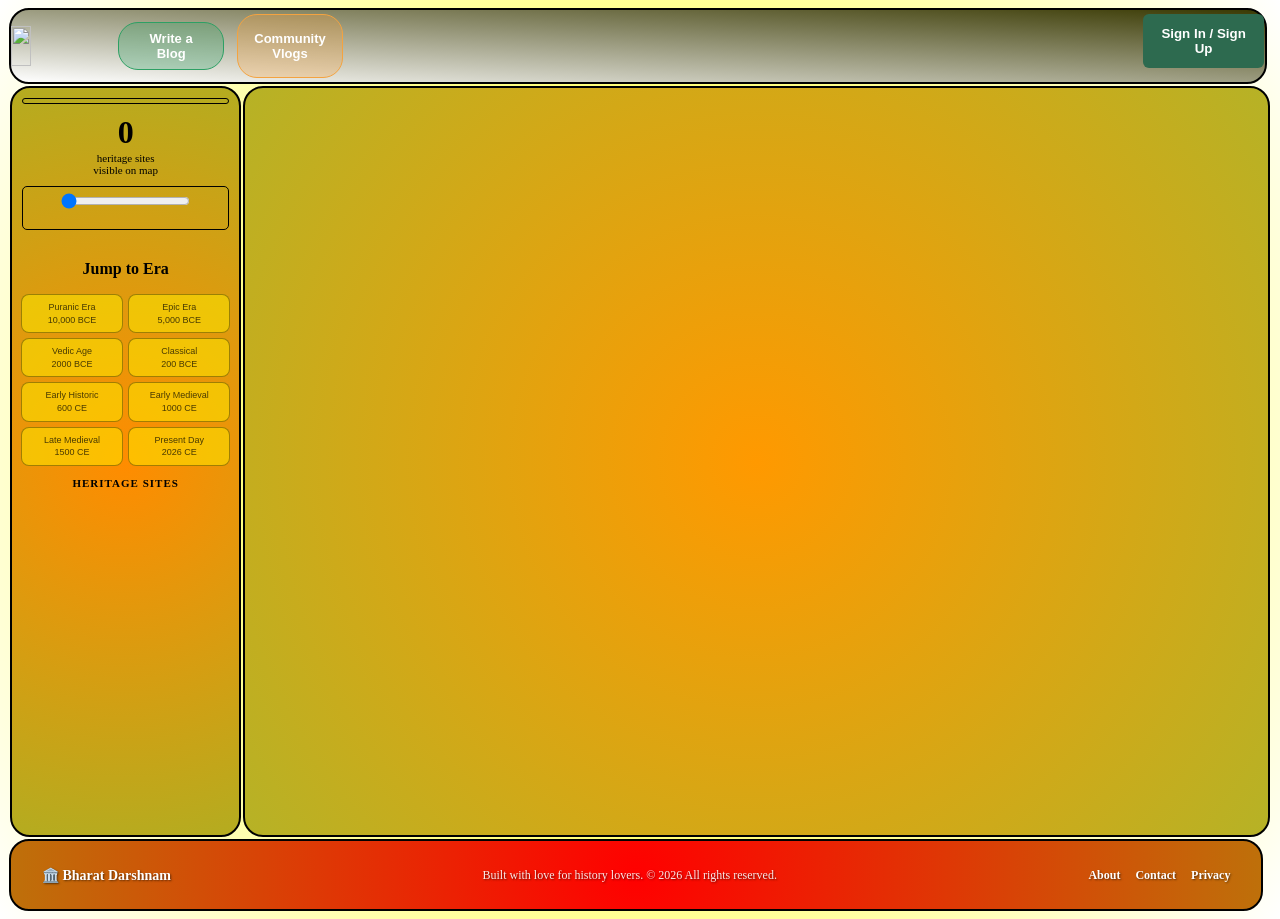
==== index.html @ dca3f417 "this is bug fix" ====
<!DOCTYPE html>
<html lang="en">

<head>
    <meta charset="UTF-8">
    <meta name="viewport" content="width=device-width, initial-scale=1.0">
    <title>Bharat Darshnam</title>
    <link rel="stylesheet" href="dear.css">
    <link rel="stylesheet" href="https://unpkg.com/leaflet@1.9.4/dist/leaflet.css" />
</head>
<script type="module" src="dear.js"></script>
<body>
    <div id="header" style="display:flex; align-items:center; gap:12px;">
        <img src="/Indiadarshnam/images/image.png" height="40" width="80">
        
        <button id="writeVlogBtn"> Write a Blog</button>
    <div class="footer-btn" style="display:flex">
        <button id="vlogBtn"> Community Vlogs</button>
        <button id="loginBtn"
            style="width: 100%; padding: 12px;margin-left: 800px; background: #2D6A4F; color: white; border: none; border-radius: 6px; 
            font-weight: bold; cursor: pointer; margin-bottom: 10px;">
            Sign In / Sign Up</button>
          
    </div>
    </div>

    <div id="middlearea">
        <div id="sidebar">

            <!-- Era Slider -->
            <div id="eraselect">
                <div style="display:flex; gap:6px; align-items: center;">
                    <div id="era-number"></div>
                    <div id="era-bce-ce"></div>
                </div>
            </div>

            <!-- Site Count -->
            <div class="number-of-sites">
                <div class="sites-count" id="siteCount">0</div>
                <div class="sites-text">heritage sites<br>visible on map</div>
            </div>

            <!-- Era Jump Buttons -->
    <div id="eraselect">
        <div style="display:flex; gap:6px; align-items: center; justify-content: center;">
            <div id="era-number"></div>
            <div id="era-bce-ce"></div>
        </div>
        <input type="range" id="erarange" min="-10000" max="2026" value="-10000" oninput="updateEra(this.value)">
        <p id="eraprint" style="visibility: visible; color: black; font-weight: bold;"></p>
    </div>
    
    <div class="era-jumps">
        <p style="color:black; font-weight: bold;">Jump to Era</p>
        <div class="era-jump-grid">
            <button class="jump-btn" data-year="-10000">Puranic Era<br>10,000 BCE</button>
            <button class="jump-btn" data-year="-5000">Epic Era<br>5,000 BCE</button>
            <button class="jump-btn" data-year="-2000">Vedic Age<br>2000 BCE</button>
            <button class="jump-btn" data-year="-200">Classical<br>200 BCE</button>
            <button class="jump-btn" data-year="600">Early Historic<br>600 CE</button>
            <button class="jump-btn" data-year="1000">Early Medieval<br>1000 CE</button>
            <button class="jump-btn" data-year="1500">Late Medieval<br>1500 CE</button>
            <button class="jump-btn" data-year="2026">Present Day<br>2026 CE</button>
        </div>
    </div>

            <!-- Site List -->
            <div class="site-list-section">
                <span class="site-list-label" style="color:black">Heritage Sites</span>
                <div id="siteList"></div>
            </div>

        </div>

        <div id="indiaarea" style="color:black;">
            <div id="map"></div>
        </div>
    </div>

<div id="footer"
    style="display: flex; justify-content: space-between; align-items: center; padding: 0 30px; box-sizing: border-box;">

    <div style="font-size: 14px; font-weight: bold; color: white; text-shadow: 1px 1px 2px rgba(0,0,0,0.5);">
        🏛️ Bharat Darshnam
    </div>

    <div style="font-size: 12px; color: rgba(255,255,255,0.9); text-shadow: 1px 1px 2px rgba(0,0,0,0.5);">
        Built with love for history lovers. © 2026 All rights reserved.
    </div>

    <div style="font-size: 12px; display: flex; gap: 15px;">
        <a href="#"
            style="color: white; text-decoration: none; font-weight: 600; text-shadow: 1px 1px 2px rgba(0,0,0,0.5);">About</a>
        <a href="#"
            style="color: white; text-decoration: none; font-weight: 600; text-shadow: 1px 1px 2px rgba(0,0,0,0.5);">Contact</a>
        <a href="#"
            style="color: white; text-decoration: none; font-weight: 600; text-shadow: 1px 1px 2px rgba(0,0,0,0.5);">Privacy</a>
    </div>

</div>

    <!-- Modal -->
    <div id="vlogModal">
        <div class="modal-box">
            <div class="modal-header">
                <span class="modal-title"></span>
                <button id="modalClose">✕</button>
            </div>
            <div id="modalBody"></div>
        </div>
    </div>
<div id="loginModal" class="modal-box"
    style="display: none;margin-left:35%; position: fixed; inset: 0; background: rgba(0, 0, 0, 0.65); z-index: 9999; align-items: center; justify-content: center;">
    <div
        style="background: #1a1a2e; padding: 20px; border-radius: 16px; border: 1px solid rgba(255, 255, 255, 0.2); width: 300px; position: relative;">
        <button id="closeLoginModal"
            style="position: absolute; top: 15px; right: 15px; background: transparent; border: none; color: rgb(255, 0, 0); cursor: pointer;">✕</button>
        <h2 style="color: #f4a340; margin-bottom: 15px;">Sign In / Sign Up</h2>
        <input type="email" id="emailInput" class="wv-input" placeholder="Email Address" style="margin-bottom: 10px;">
        <input type="password" id="passwordInput" class="wv-input" placeholder="Password (min 6 chars)"
            style="margin-bottom: 15px;">

        <div style="display: flex; gap: 10px;">
            <button id="signInBtn" class="wv-submit-btn" style="flex: 1; padding: 10px;">Sign In</button>
            <button id="signUpBtn" class="wv-submit-btn"
                style="flex: 1; padding: 10px; background: #2D6A4F; color: white;">Sign Up</button>
        </div>
    </div>
</div>
    <!-- Toast -->
    <div id="toast"></div>

    <!-- Write Vlog Modal -->
    <div id="writeVlogModal">
        <div class="modal-box">
            <div class="modal-header">
                <span class="modal-title"> Write a Vlog</span>
                <button id="writeVlogClose">✕</button>
            </div>
            <div id="writeVlogBody">
                <div class="wv-field">
                    <label class="wv-label">Your Name</label>
                    <input type="text" id="wv-author" class="wv-input" placeholder="e.g. Riya C." maxlength="40">
                </div>
                <div class="wv-field">
                    <label class="wv-label">Heritage Site</label>
                    <input type="text" id="wv-site" class="wv-input" placeholder="e.g. Shore Temple, Mahabalipuram"
                        maxlength="80">
                </div>
                <div class="wv-field">
                    <label class="wv-label">Your Experience</label>
                    <textarea id="wv-text" class="wv-input wv-textarea" placeholder="Share your visit experience..."
                        maxlength="500"></textarea>
                    <div class="wv-charcount"><span id="wv-count">0</span>/500</div>
                </div>
                <div class="wv-field">
                    <label class="wv-label">Tags <span style="opacity:0.5">(comma separated)</span></label>
                    <input type="text" id="wv-tags" class="wv-input" placeholder="e.g. Heritage, Tamil Nadu, Temple">
                </div>
                <div id="wv-error" class="wv-error"></div>
                <button id="wv-submit" class="wv-submit-btn"> Save Vlog</button>
                <div class="wv-firebase-note">
                     <strong>Firebase ready:</strong> Your vlog is saved locally now.
                    Connect Firebase to share with all visitors.
                </div>
            </div>
        </div>
    </div>

    <script src="https://unpkg.com/leaflet@1.9.4/dist/leaflet.js"></script>
  
</body>

</html>
---- dear.css ----
* {
    color: white;
}

#map {
    height: 100%;
    width: 100%;
}

div {
    margin: 1px;
}

body {
    background-image: radial-gradient(circle, yellow, rgb(255, 255, 255));
    position: static;
    color: black;
}

#header img {
    height: 40px;
    width: auto;
    margin-right: 15px;
}

#header {
    border: 2px solid black;
    height: 8vh;
    width: 98vw;
    background-image: linear-gradient(to top right, rgb(255, 255, 255), rgb(58, 58, 3));
    border-radius: 20px;
}

#middlearea {
    display: flex;
}

#sidebar {
    text-align: center;
    border: 2px solid black;
    height: 83vh;
    width: 18vw;
    background-image: radial-gradient(circle, rgb(255, 140, 0), rgb(180, 172, 32));
    border-radius: 20px;
    overflow-y: auto;
}

.number-of-sites {
    text-align: center;
}

#eraselect {
    border-radius: 5px;
    border: 1px solid black;
    margin: 10px;
    text-align: center;
}

.era-jumps {
    padding: 4px;
    margin: 2px 4px;
}

.era-jumps-label {
    font-size: 9px;
    letter-spacing: 2px;
    text-transform: uppercase;
    color: #f4c060;
    margin-bottom: 5px;
    display: block;
}

.era-jump-grid {
    display: grid;
    grid-template-columns: 1fr 1fr;
    gap: 5px;
}

.jump-btn {
    padding: 6px 4px;
    border: 1px solid rgba(0, 0, 0, 0.35);
    border-radius: 8px;
    background: rgba(255, 242, 0, 0.49);
    color: rgba(0, 0, 0, 0.7);
    font-size: 9px;
    cursor: pointer;
    text-align: center;
    transition: all .2s;
    line-height: 1.4;
}

.jump-btn:hover {
    background: rgba(244, 163, 64, .25);
    border-color: #f4a340;
    color: #f4c060;
    transform: translateY(-1px);
}

#indiaarea {
    border: 2px solid black;
    height: 83vh;
    width: 81vw;
    background-image: radial-gradient(circle, rgb(255, 153, 0), rgb(182, 178, 38));
    border-radius: 20px;
    text-align: center;
}

#footer {
    border: 2px solid black;
    height: 8vh;
    width: 98vw;
    background-image: radial-gradient(circle, rgb(255, 0, 0), rgb(190, 112, 10));
    text-align: center;
    border-radius: 20px;
}

/* ── ERA NUMBER DISPLAY ─────────────────────────── */
#era-number {
    font-size: 22px;
    font-weight: 700;
    color: black;
}

#era-bce-ce {
    font-size: 14px;
    color: black;
}

/* ── SITE COUNT ─────────────────────────────────── */
.sites-count {
    font-size: 32px;
    font-weight: 700;
    color: black;
}

.sites-text {
    font-size: 11px;
    color: black;
}

/* ── SITE LIST ──────────────────────────────────── */
.site-list-section {
    padding: 4px;
    overflow-y: auto;
    max-height: 28vh;
}

.site-list-label {
    font-size: 11px;
    font-weight: 700;
    letter-spacing: 1px;
    text-transform: uppercase;
    display: block;
    margin-bottom: 6px;
}

.site-card {
    padding: 7px 10px;
    margin-bottom: 5px;
    border-radius: 8px;
    background: rgba(255, 255, 255, 0.15);
    border: 1px solid rgba(0, 0, 0, 0.2);
    cursor: pointer;
    transition: background 0.2s;
    text-align: left;
}

.site-card:hover {
    background: rgba(244, 163, 64, 0.3);
}

.site-card.locked {
    opacity: 0.4;
    cursor: default;
}

.site-card-name {
    font-size: 11px;
    font-weight: 600;
    color: black;
}

.site-card-meta {
    font-size: 10px;
    color: rgba(0, 0, 0, 0.6);
}

/* ── VLOG BUTTON ────────────────────────────────── */
#vlogBtn {
    padding: 8px 16px;
    background: rgba(244, 163, 64, 0.3);
    border: 1px solid #f4a340;
    border-radius: 20px;
    color: white;
    cursor: pointer;
    font-size: 13px;
    font-weight: 600;
}

#vlogBtn:hover {
    background: rgba(244, 163, 64, 0.5);
}

/* ── MODAL ──────────────────────────────────────── */
#vlogModal {
    display: none;
    position: fixed;
    inset: 0;
    background: rgba(0, 0, 0, 0.6);
    z-index: 9999;
    align-items: center;
    justify-content: center;
}

#vlogModal.open {
    display: flex;
}

.modal-box {
    background: #1a1a2e;
    border: 1px solid rgba(255, 255, 255, 0.2);
    border-radius: 16px;
    width: 90%;
    max-width: 500px;
    max-height: 80vh;
    overflow-y: auto;
    padding: 20px;
}

.modal-header {
    display: flex;
    justify-content: space-between;
    align-items: center;
    margin-bottom: 14px;
}

.modal-title {
    font-size: 16px;
    font-weight: 700;
    color: #f4a340;
}

#modalClose {
    background: none;
    border: none;
    color: white;
    font-size: 18px;
    cursor: pointer;
    line-height: 1;
}

#modalClose:hover {
    color: #f4a340;
}

#modalBody {
    color: white;
}

/* ── VLOG CARDS ─────────────────────────────────── */
.vlog-card {
    background: rgba(255, 255, 255, 0.05);
    border: 1px solid rgba(255, 255, 255, 0.1);
    border-radius: 10px;
    padding: 12px;
    margin-bottom: 10px;
}

.vlog-meta {
    display: flex;
    align-items: center;
    gap: 8px;
    margin-bottom: 6px;
}

.vlog-avatar {
    width: 28px;
    height: 28px;
    border-radius: 50%;
    background: #f4a340;
    display: flex;
    align-items: center;
    justify-content: center;
    font-weight: 700;
    font-size: 13px;
    color: black;
    flex-shrink: 0;
}

.vlog-author {
    font-size: 12px;
    font-weight: 600;
    color: white;
}

.vlog-date {
    font-size: 10px;
    color: rgba(255, 255, 255, 0.4);
}

.vlog-text {
    font-size: 12px;
    color: rgba(255, 255, 255, 0.75);
    font-style: italic;
    margin-bottom: 8px;
    line-height: 1.6;
}

.vlog-tags {
    display: flex;
    flex-wrap: wrap;
    gap: 5px;
}

.vlog-tag {
    font-size: 10px;
    background: rgba(244, 163, 64, 0.15);
    border: 1px solid rgba(244, 163, 64, 0.3);
    color: #f4a340;
    border-radius: 10px;
    padding: 2px 8px;
}

/* ── TOAST ──────────────────────────────────────── */
#toast {
    position: fixed;
    bottom: 30px;
    left: 50%;
    transform: translateX(-50%);
    background: #f4a340;
    color: black;
    padding: 8px 20px;
    border-radius: 20px;
    font-size: 13px;
    font-weight: 600;
    opacity: 0;
    pointer-events: none;
    transition: opacity 0.3s;
    z-index: 9999;
}

#toast.show {
    opacity: 1;
}

/* ── MAP POPUP ──────────────────────────────────── */
.popup-inner {
    font-family: inherit;
    min-width: 200px;
}

.popup-era-tag {
    font-size: 10px;
    color: #f4a340;
    font-weight: 600;
    margin-bottom: 4px;
    text-transform: uppercase;
    letter-spacing: 1px;
}

.popup-title {
    font-size: 14px;
    font-weight: 700;
    color: black;
    margin-bottom: 4px;
}

.popup-state {
    font-size: 11px;
    color: #555;
    margin-bottom: 6px;
}

.popup-desc {
    font-size: 11px;
    color: #444;
    line-height: 1.5;
    margin-bottom: 10px;
}

.popup-actions {
    display: flex;
    gap: 6px;
    flex-wrap: wrap;
}

.popup-btn {
    padding: 5px 10px;
    border-radius: 8px;
    border: 1px solid rgba(0, 0, 0, 0.2);
    background: rgba(244, 163, 64, 0.15);
    font-size: 10px;
    cursor: pointer;
    display: flex;
    align-items: center;
    gap: 4px;
    color: black;
    font-weight: 600;
    transition: background 0.2s;
}

.popup-btn:hover {
    background: rgba(244, 163, 64, 0.4);
}

.btn-icon {
    font-size: 12px;
}

/* ── CUSTOM MARKER ──────────────────────────────── */
.cm {
    width: 32px;
    height: 32px;
    border-radius: 50% 50% 50% 0;
    transform: rotate(-45deg);
    border: 2px solid;
    display: flex;
    align-items: center;
    justify-content: center;
}

.mi {
    transform: rotate(45deg);
    font-size: 14px;
}

/* ── WRITE VLOG MODAL ───────────────────────────── */
#writeVlogModal {
    display: none;
    position: fixed;
    inset: 0;
    background: rgba(0, 0, 0, 0.65);
    z-index: 9999;
    align-items: center;
    justify-content: center;
}

#writeVlogModal.open {
    display: flex;
}

/* ── WRITE VLOG BUTTON IN HEADER ────────────────── */
#writeVlogBtn {
    padding: 8px 16px;
    background: rgba(45, 160, 100, 0.3);
    border: 1px solid #2da064;
    border-radius: 20px;
    color: white;
    cursor: pointer;
    font-size: 13px;
    font-weight: 600;
    transition: background 0.2s;
}

#writeVlogBtn:hover {
    background: rgba(45, 160, 100, 0.5);
}

/* ── FORM FIELDS ────────────────────────────────── */
.wv-field {
    margin-bottom: 14px;
}

.wv-label {
    display: block;
    font-size: 11px;
    font-weight: 700;
    color: rgba(255, 255, 255, 0.6);
    text-transform: uppercase;
    letter-spacing: 1px;
    margin-bottom: 6px;
}

.wv-input {
    width: 100%;
    padding: 9px 12px;
    border-radius: 8px;
    border: 1px solid rgba(255, 255, 255, 0.15);
    background: rgba(255, 255, 255, 0.07);
    color: white;
    font-size: 13px;
    outline: none;
    box-sizing: border-box;
    transition: border-color 0.2s;
}

.wv-input:focus {
    border-color: #f4a340;
}

.wv-input::placeholder {
    color: rgba(255, 255, 255, 0.25);
}

.wv-textarea {
    height: 100px;
    resize: vertical;
    font-family: inherit;
}

.wv-charcount {
    text-align: right;
    font-size: 10px;
    color: rgba(255, 255, 255, 0.35);
    margin-top: 4px;
}

/* ── ERROR MESSAGE ──────────────────────────────── */
.wv-error {
    color: #ff6b6b;
    font-size: 12px;
    margin-bottom: 10px;
    min-height: 16px;
}

/* ── SUBMIT BUTTON ──────────────────────────────── */
.wv-submit-btn {
    width: 100%;
    padding: 11px;
    border-radius: 10px;
    border: none;
    background: linear-gradient(135deg, #f4a340, #e07b10);
    color: black;
    font-size: 14px;
    font-weight: 700;
    cursor: pointer;
    transition: opacity 0.2s, transform 0.1s;
    margin-bottom: 12px;
}

.wv-submit-btn:hover {
    opacity: 0.9;
    transform: translateY(-1px);
}

.wv-submit-btn:active {
    transform: translateY(0);
}

/* ── FIREBASE NOTE ──────────────────────────────── */
.wv-firebase-note {
    font-size: 11px;
    color: rgba(255, 255, 255, 0.4);
    background: rgba(255, 140, 0, 0.07);
    border: 1px solid rgba(255, 140, 0, 0.2);
    border-radius: 8px;
    padding: 8px 12px;
    line-height: 1.6;
}

.wv-firebase-note strong {
    color: #f4a340;
}
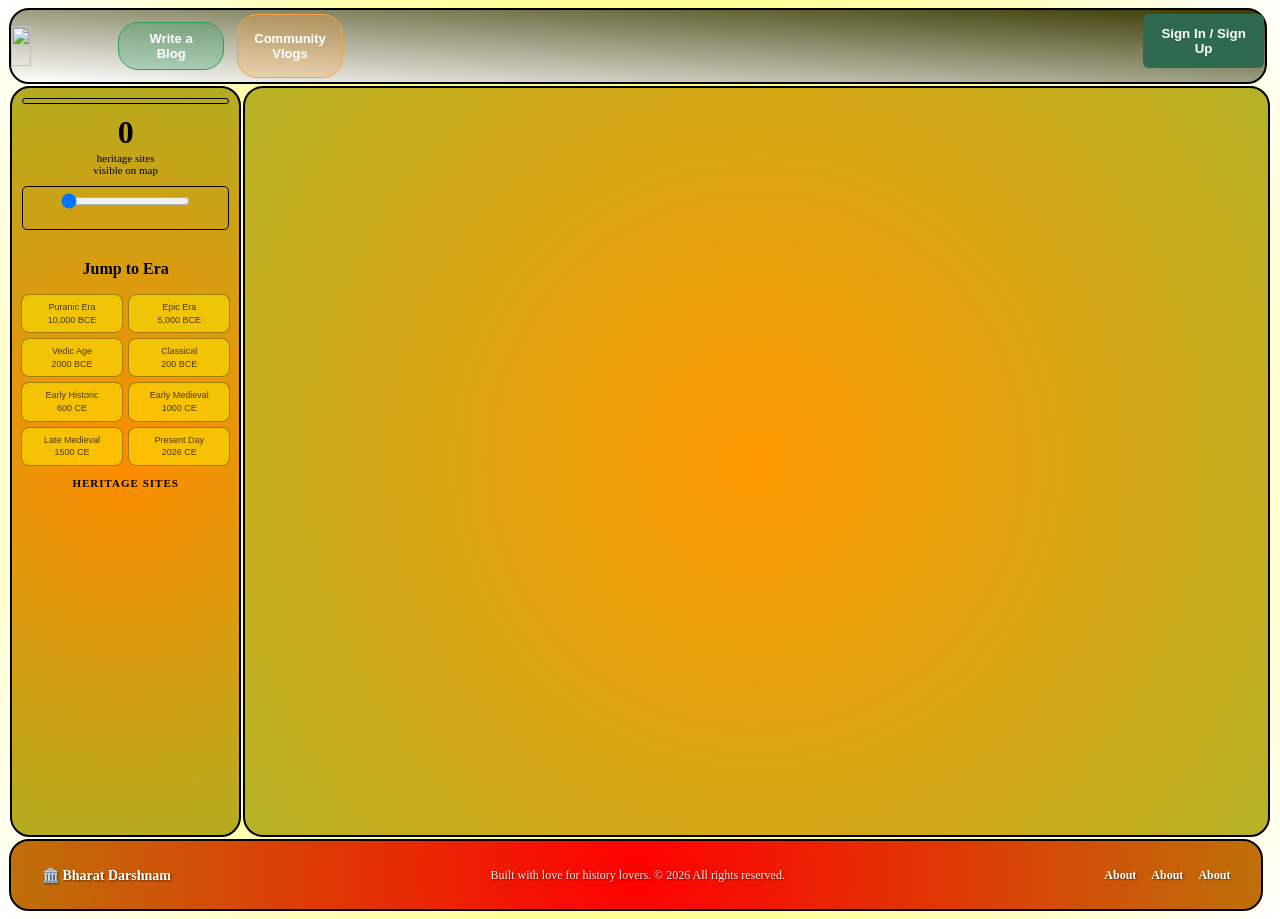
==== commit c6f75c57: "i doned something" ====
--- a/index.html
+++ b/index.html
@@ -9,19 +9,19 @@
     <link rel="stylesheet" href="https://unpkg.com/leaflet@1.9.4/dist/leaflet.css" />
 </head>
 <script type="module" src="dear.js"></script>
+
 <body>
     <div id="header" style="display:flex; align-items:center; gap:12px;">
         <img src="/Indiadarshnam/images/image.png" height="40" width="80">
-        
+
         <button id="writeVlogBtn"> Write a Blog</button>
-    <div class="footer-btn" style="display:flex">
-        <button id="vlogBtn"> Community Vlogs</button>
-        <button id="loginBtn"
-            style="width: 100%; padding: 12px;margin-left: 800px; background: #2D6A4F; color: white; border: none; border-radius: 6px; 
+        <div class="footer-btn" style="display:flex">
+            <button id="vlogBtn"> Community Vlogs</button>
+            <button id="loginBtn" style="width: 100%; padding: 12px;margin-left: 800px; background: #2D6A4F; color: white; border: none; border-radius: 6px; 
             font-weight: bold; cursor: pointer; margin-bottom: 10px;">
-            Sign In / Sign Up</button>
-          
-    </div>
+                Sign In / Sign Up</button>
+
+        </div>
     </div>
 
     <div id="middlearea">
@@ -42,28 +42,29 @@
             </div>
 
             <!-- Era Jump Buttons -->
-    <div id="eraselect">
-        <div style="display:flex; gap:6px; align-items: center; justify-content: center;">
-            <div id="era-number"></div>
-            <div id="era-bce-ce"></div>
-        </div>
-        <input type="range" id="erarange" min="-10000" max="2026" value="-10000" oninput="updateEra(this.value)">
-        <p id="eraprint" style="visibility: visible; color: black; font-weight: bold;"></p>
-    </div>
-    
-    <div class="era-jumps">
-        <p style="color:black; font-weight: bold;">Jump to Era</p>
-        <div class="era-jump-grid">
-            <button class="jump-btn" data-year="-10000">Puranic Era<br>10,000 BCE</button>
-            <button class="jump-btn" data-year="-5000">Epic Era<br>5,000 BCE</button>
-            <button class="jump-btn" data-year="-2000">Vedic Age<br>2000 BCE</button>
-            <button class="jump-btn" data-year="-200">Classical<br>200 BCE</button>
-            <button class="jump-btn" data-year="600">Early Historic<br>600 CE</button>
-            <button class="jump-btn" data-year="1000">Early Medieval<br>1000 CE</button>
-            <button class="jump-btn" data-year="1500">Late Medieval<br>1500 CE</button>
-            <button class="jump-btn" data-year="2026">Present Day<br>2026 CE</button>
-        </div>
-    </div>
+            <div id="eraselect">
+                <div style="display:flex; gap:6px; align-items: center; justify-content: center;">
+                    <div id="era-number"></div>
+                    <div id="era-bce-ce"></div>
+                </div>
+                <input type="range" id="erarange" min="-10000" max="2026" value="-10000"
+                    oninput="updateEra(this.value)">
+                <p id="eraprint" style="visibility: visible; color: black; font-weight: bold;"></p>
+            </div>
+
+            <div class="era-jumps">
+                <p style="color:black; font-weight: bold;">Jump to Era</p>
+                <div class="era-jump-grid">
+                    <button class="jump-btn" data-year="-10000">Puranic Era<br>10,000 BCE</button>
+                    <button class="jump-btn" data-year="-5000">Epic Era<br>5,000 BCE</button>
+                    <button class="jump-btn" data-year="-2000">Vedic Age<br>2000 BCE</button>
+                    <button class="jump-btn" data-year="-200">Classical<br>200 BCE</button>
+                    <button class="jump-btn" data-year="600">Early Historic<br>600 CE</button>
+                    <button class="jump-btn" data-year="1000">Early Medieval<br>1000 CE</button>
+                    <button class="jump-btn" data-year="1500">Late Medieval<br>1500 CE</button>
+                    <button class="jump-btn" data-year="2026">Present Day<br>2026 CE</button>
+                </div>
+            </div>
 
             <!-- Site List -->
             <div class="site-list-section">
@@ -78,27 +79,27 @@
         </div>
     </div>
 
-<div id="footer"
-    style="display: flex; justify-content: space-between; align-items: center; padding: 0 30px; box-sizing: border-box;">
+    <div id="footer"
+        style="display: flex; justify-content: space-between; align-items: center; padding: 0 30px; box-sizing: border-box;">
 
-    <div style="font-size: 14px; font-weight: bold; color: white; text-shadow: 1px 1px 2px rgba(0,0,0,0.5);">
-        🏛️ Bharat Darshnam
+        <div style="font-size: 14px; font-weight: bold; color: white; text-shadow: 1px 1px 2px rgba(0,0,0,0.5);">
+            🏛️ Bharat Darshnam
+        </div>
+
+        <div style="font-size: 12px; color: rgba(255,255,255,0.9); text-shadow: 1px 1px 2px rgba(0,0,0,0.5);">
+            Built with love for history lovers. © 2026 All rights reserved.
+        </div>
+
+        <div style="font-size: 12px; display: flex; gap: 15px;">
+          <p   style="color: white; text-decoration: none; font-weight: 600; text-shadow: 1px 1px 2px rgba(0,0,0,0.5);">
+              About</p>
+            <p style="color: white; text-decoration: none; font-weight: 600; text-shadow: 1px 1px 2px rgba(0,0,0,0.5);">
+                About</p>
+            <p style="color: white; text-decoration: none; font-weight: 600; text-shadow: 1px 1px 2px rgba(0,0,0,0.5);">
+                About</p>
+        </div>
+
     </div>
-
-    <div style="font-size: 12px; color: rgba(255,255,255,0.9); text-shadow: 1px 1px 2px rgba(0,0,0,0.5);">
-        Built with love for history lovers. © 2026 All rights reserved.
-    </div>
-
-    <div style="font-size: 12px; display: flex; gap: 15px;">
-        <a href="#"
-            style="color: white; text-decoration: none; font-weight: 600; text-shadow: 1px 1px 2px rgba(0,0,0,0.5);">About</a>
-        <a href="#"
-            style="color: white; text-decoration: none; font-weight: 600; text-shadow: 1px 1px 2px rgba(0,0,0,0.5);">Contact</a>
-        <a href="#"
-            style="color: white; text-decoration: none; font-weight: 600; text-shadow: 1px 1px 2px rgba(0,0,0,0.5);">Privacy</a>
-    </div>
-
-</div>
 
     <!-- Modal -->
     <div id="vlogModal">
@@ -110,24 +111,25 @@
             <div id="modalBody"></div>
         </div>
     </div>
-<div id="loginModal" class="modal-box"
-    style="display: none;margin-left:35%; position: fixed; inset: 0; background: rgba(0, 0, 0, 0.65); z-index: 9999; align-items: center; justify-content: center;">
-    <div
-        style="background: #1a1a2e; padding: 20px; border-radius: 16px; border: 1px solid rgba(255, 255, 255, 0.2); width: 300px; position: relative;">
-        <button id="closeLoginModal"
-            style="position: absolute; top: 15px; right: 15px; background: transparent; border: none; color: rgb(255, 0, 0); cursor: pointer;">✕</button>
-        <h2 style="color: #f4a340; margin-bottom: 15px;">Sign In / Sign Up</h2>
-        <input type="email" id="emailInput" class="wv-input" placeholder="Email Address" style="margin-bottom: 10px;">
-        <input type="password" id="passwordInput" class="wv-input" placeholder="Password (min 6 chars)"
-            style="margin-bottom: 15px;">
+    <div id="loginModal" class="modal-box"
+        style="display: none;margin-left:35%; position: fixed; inset: 0; background: rgba(0, 0, 0, 0.65); z-index: 9999; align-items: center; justify-content: center;">
+        <div
+            style="background: #1a1a2e; padding: 20px; border-radius: 16px; border: 1px solid rgba(255, 255, 255, 0.2); width: 300px; position: relative;">
+            <button id="closeLoginModal"
+                style="position: absolute; top: 15px; right: 15px; background: transparent; border: none; color: rgb(255, 0, 0); cursor: pointer;">✕</button>
+            <h2 style="color: #f4a340; margin-bottom: 15px;">Sign In / Sign Up</h2>
+            <input type="email" id="emailInput" class="wv-input" placeholder="Email Address"
+                style="margin-bottom: 10px;">
+            <input type="password" id="passwordInput" class="wv-input" placeholder="Password (min 6 chars)"
+                style="margin-bottom: 15px;">
 
-        <div style="display: flex; gap: 10px;">
-            <button id="signInBtn" class="wv-submit-btn" style="flex: 1; padding: 10px;">Sign In</button>
-            <button id="signUpBtn" class="wv-submit-btn"
-                style="flex: 1; padding: 10px; background: #2D6A4F; color: white;">Sign Up</button>
+            <div style="display: flex; gap: 10px;">
+                <button id="signInBtn" class="wv-submit-btn" style="flex: 1; padding: 10px;">Sign In</button>
+                <button id="signUpBtn" class="wv-submit-btn"
+                    style="flex: 1; padding: 10px; background: #2D6A4F; color: white;">Sign Up</button>
+            </div>
         </div>
     </div>
-</div>
     <!-- Toast -->
     <div id="toast"></div>
 
@@ -161,15 +163,16 @@
                 <div id="wv-error" class="wv-error"></div>
                 <button id="wv-submit" class="wv-submit-btn"> Save Vlog</button>
                 <div class="wv-firebase-note">
-                     <strong>Firebase ready:</strong> Your vlog is saved locally now.
+                    <strong>Firebase ready:</strong> Your vlog is saved locally now.
                     Connect Firebase to share with all visitors.
                 </div>
             </div>
         </div>
     </div>
+    
 
     <script src="https://unpkg.com/leaflet@1.9.4/dist/leaflet.js"></script>
-  
+
 </body>
 
 </html>
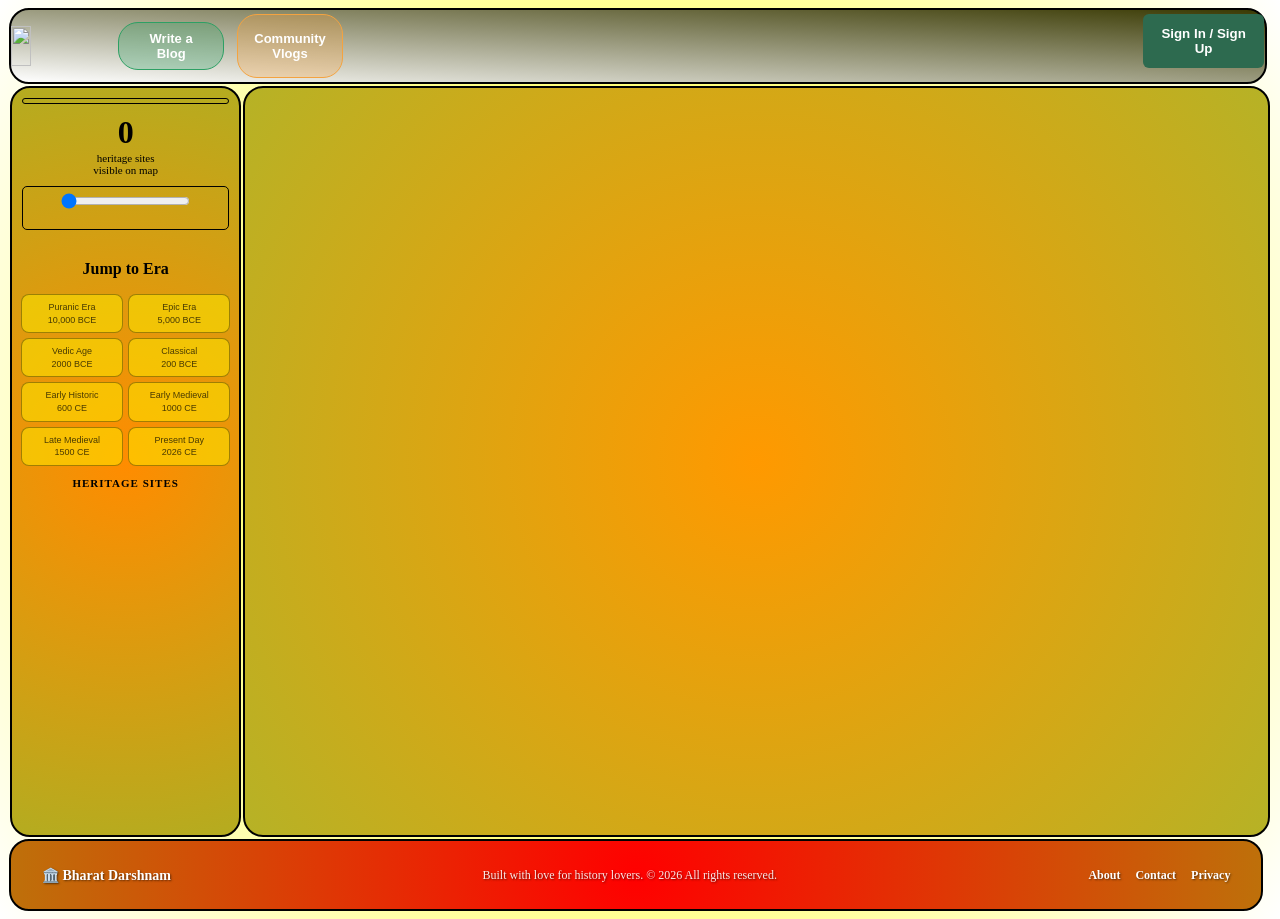
==== commit f023bef6: "this is somehitng" ====
--- a/index.html
+++ b/index.html
@@ -91,12 +91,12 @@
         </div>
 
         <div style="font-size: 12px; display: flex; gap: 15px;">
-          <p   style="color: white; text-decoration: none; font-weight: 600; text-shadow: 1px 1px 2px rgba(0,0,0,0.5);">
+          <p id="About" style="color: white; text-decoration: none; font-weight: 600; text-shadow: 1px 1px 2px rgba(0,0,0,0.5);">
               About</p>
-            <p style="color: white; text-decoration: none; font-weight: 600; text-shadow: 1px 1px 2px rgba(0,0,0,0.5);">
-                About</p>
-            <p style="color: white; text-decoration: none; font-weight: 600; text-shadow: 1px 1px 2px rgba(0,0,0,0.5);">
-                About</p>
+            <p id="Contact" style="color: white; text-decoration: none; font-weight: 600; text-shadow: 1px 1px 2px rgba(0,0,0,0.5);">
+                Contact</p>
+            <p id="Privacy" style="color: white; text-decoration: none; font-weight: 600; text-shadow: 1px 1px 2px rgba(0,0,0,0.5);">
+                Privacy</p>
         </div>
 
     </div>
--- a/dear.css
+++ b/dear.css
@@ -550,4 +550,9 @@
 
 .wv-firebase-note strong {
     color: #f4a340;
+}
+#About,
+#Contact,
+#Privacy {
+    cursor: pointer;
 }
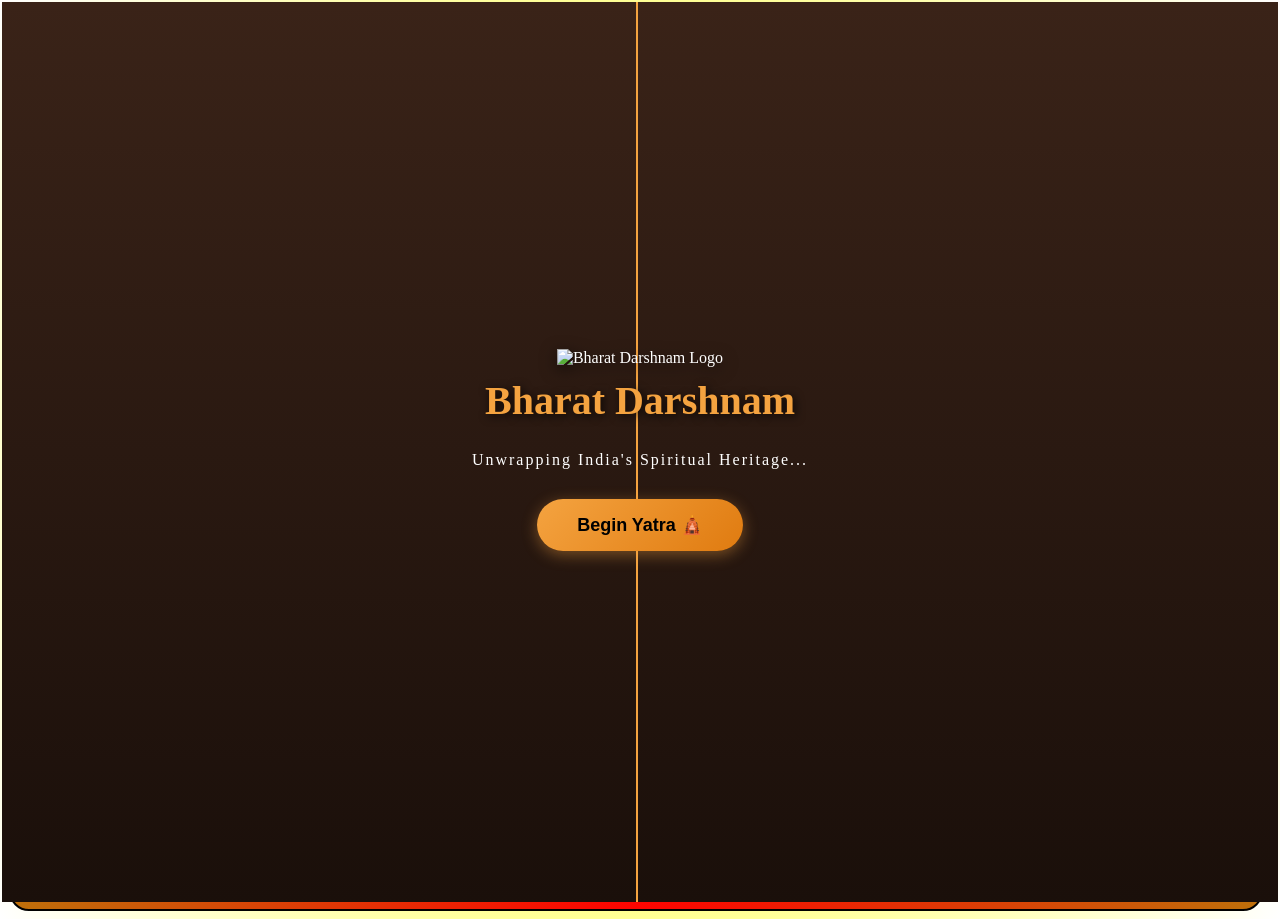
==== commit bcc398bd: "i added some good thing here" ====
--- a/index.html
+++ b/index.html
@@ -11,6 +11,23 @@
 <script type="module" src="dear.js"></script>
 
 <body>
+    
+    <div id="wrapper-reveal">
+        <div class="wrapper-left"></div>
+        <div class="wrapper-right"></div>
+    
+        <div class="wrapper-logo">
+            <img src="https://bharatdarshan.today/static/media/logo.947c4ba487a367223742.png" alt="Bharat Darshnam Logo"
+                style="height: 120px; width: auto; margin-bottom: 10px; filter: drop-shadow(0px 4px 8px rgba(0,0,0,0.6));">
+    
+            <h1 style="color: #f4a340; font-size: 40px; text-shadow: 2px 2px 10px rgba(0,0,0,0.8); margin-top: 0;">Bharat
+                Darshnam</h1>
+            <p style="color: white; letter-spacing: 2px; margin-bottom: 30px;">Unwrapping India's Spiritual Heritage...</p>
+    
+            <button id="enter-btn">Begin Yatra 🛕</button>
+        </div>
+    </div>
+    
     <div id="header" style="display:flex; align-items:center; gap:12px;">
         <img src="/Indiadarshnam/images/image.png" height="40" width="80">
 
--- a/dear.css
+++ b/dear.css
@@ -1,6 +1,81 @@
+/* ── CHOCOLATE WRAPPER REVEAL ───────────────────── */
+#wrapper-reveal {
+    position: fixed;
+    inset: 0;
+    z-index: 99999;
+    /* Keeps it above absolutely everything */
+    display: flex;
+    justify-content: center;
+    align-items: center;
+    pointer-events: none;
+    /* Stops it from blocking clicks after it opens */
+}
+
+.wrapper-left,
+.wrapper-right {
+    position: absolute;
+    top: 0;
+    width: 50vw;
+    height: 100vh;
+    background: linear-gradient(to bottom, #3a2318, #1a0f0a);
+    /* Rich chocolate brown */
+    transition: transform 1.5s cubic-bezier(0.77, 0, 0.175, 1);
+    z-index: 1;
+}
+
+.wrapper-left {
+    left: 0;
+    border-right: 2px solid #f4a340;
+}
+
+.wrapper-right {
+    right: 0;
+    border-left: 2px solid #f4a340;
+}
+
+.wrapper-logo {
+    position: relative;
+    z-index: 2;
+    text-align: center;
+    transition: opacity 0.8s ease;
+}
+
+/* The classes JavaScript will add to trigger the animation */
+.wrapper-open .wrapper-left {
+    transform: translateX(-100%);
+}
+
+.wrapper-open .wrapper-right {
+    transform: translateX(100%);
+}
+
+.wrapper-open .wrapper-logo {
+    opacity: 0;
+}
+
+/* ── ENTER BUTTON ───────────────────── */
+#enter-btn {
+    background: linear-gradient(135deg, #f4a340, #e07b10);
+    color: black;
+    border: none;
+    padding: 15px 40px;
+    font-size: 18px;
+    font-weight: 700;
+    border-radius: 30px;
+    cursor: pointer;
+    box-shadow: 0px 4px 15px rgba(244, 163, 64, 0.4);
+    transition: all 0.2s ease;
+}
+
+#enter-btn:hover {
+    transform: translateY(-3px) scale(1.05);
+    box-shadow: 0px 6px 20px rgba(244, 163, 64, 0.6);
+}
+
 * {
     color: white;
 }
+
 
 #map {
     height: 100%;
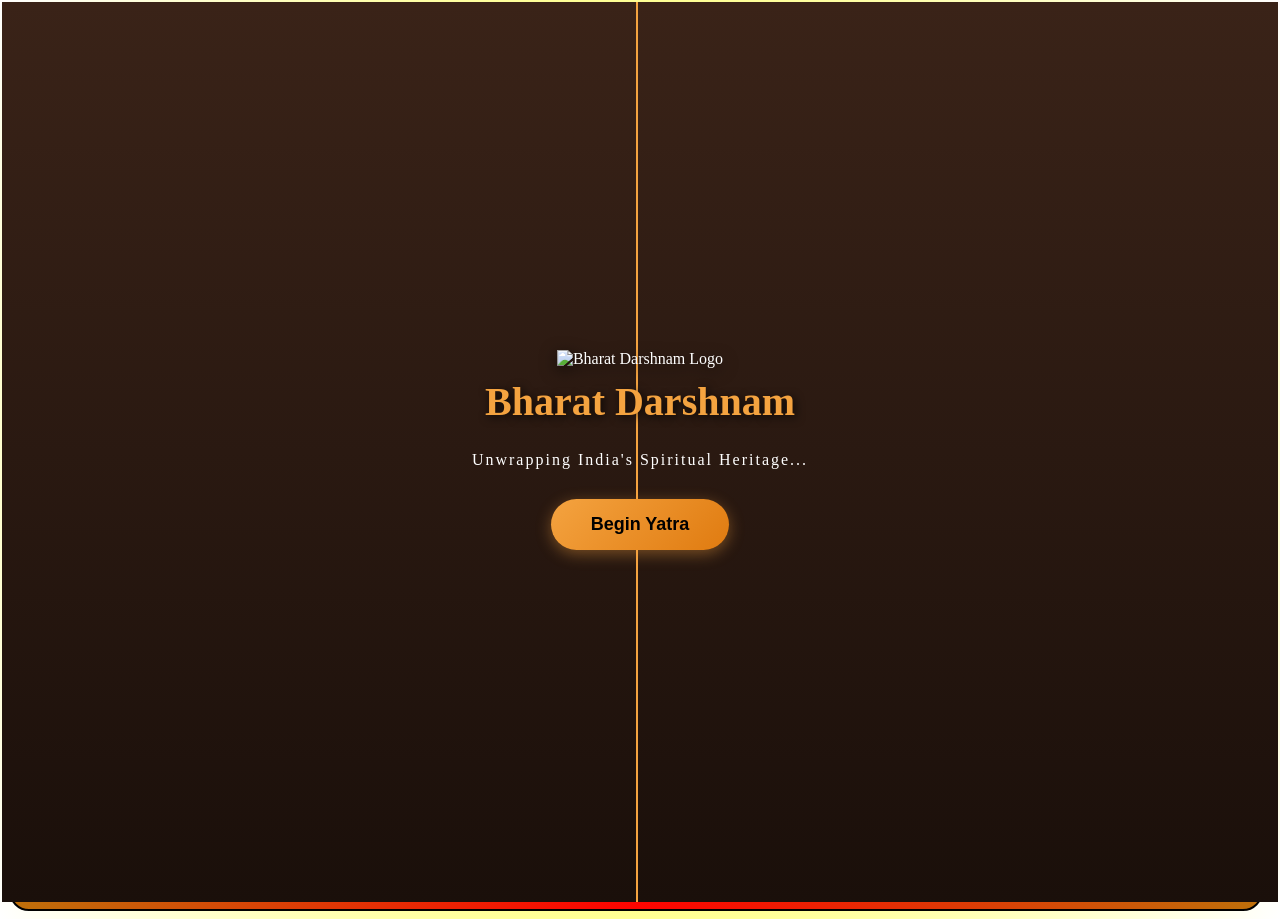
==== commit 9fb54d8b: "this is code" ====
--- a/index.html
+++ b/index.html
@@ -24,7 +24,7 @@
                 Darshnam</h1>
             <p style="color: white; letter-spacing: 2px; margin-bottom: 30px;">Unwrapping India's Spiritual Heritage...</p>
     
-            <button id="enter-btn">Begin Yatra 🛕</button>
+            <button id="enter-btn">Begin Yatra </button>
         </div>
     </div>
     
--- a/dear.css
+++ b/dear.css
@@ -18,7 +18,7 @@
     width: 50vw;
     height: 100vh;
     background: linear-gradient(to bottom, #3a2318, #1a0f0a);
-    /* Rich chocolate brown */
+
     transition: transform 1.5s cubic-bezier(0.77, 0, 0.175, 1);
     z-index: 1;
 }
@@ -53,7 +53,6 @@
     opacity: 0;
 }
 
-/* ── ENTER BUTTON ───────────────────── */
 #enter-btn {
     background: linear-gradient(135deg, #f4a340, #e07b10);
     color: black;
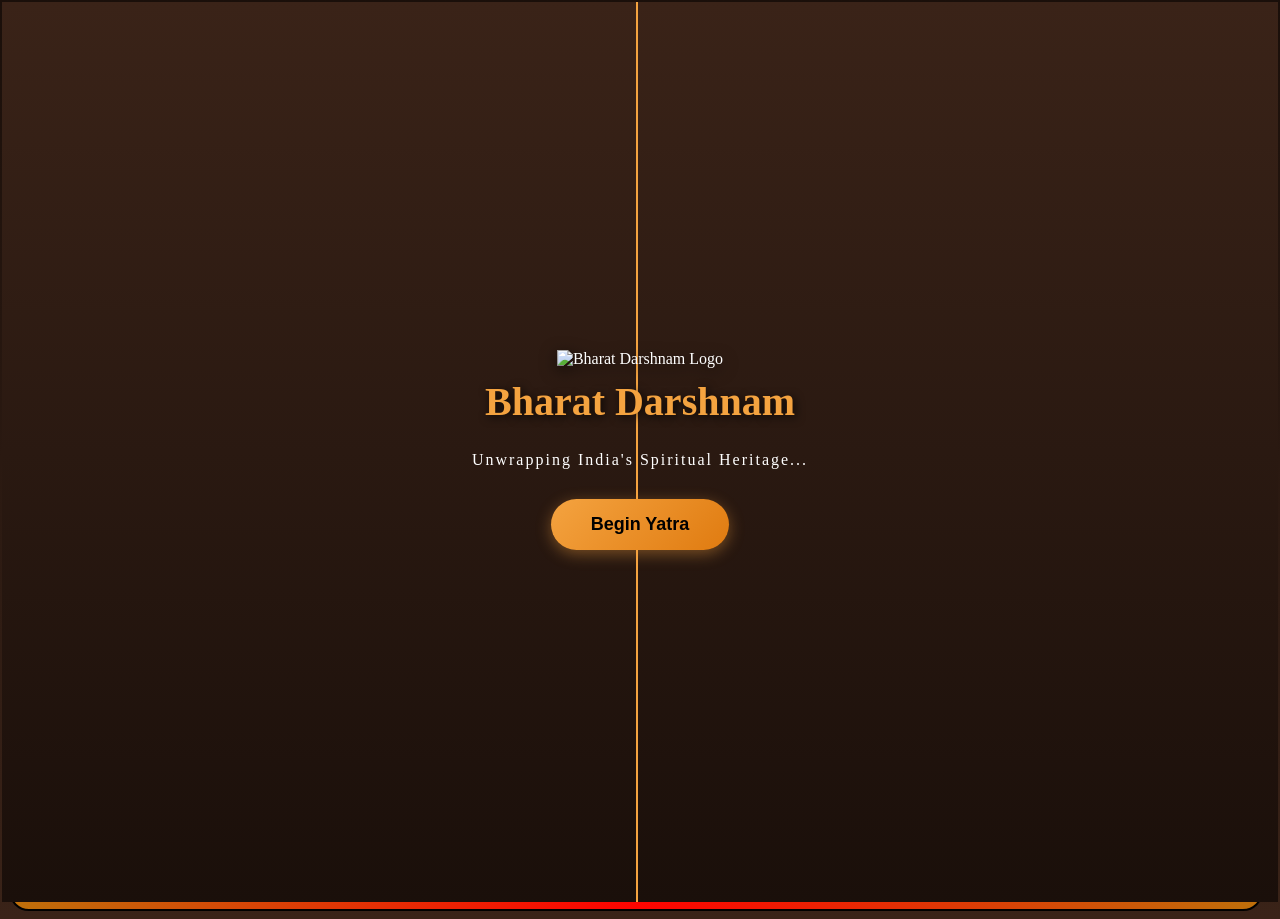
==== commit 594ce21b: "this is addition of settings" ====
--- a/index.html
+++ b/index.html
@@ -39,6 +39,10 @@
                 Sign In / Sign Up</button>
 
         </div>
+        <button id="theme-toggle"
+            style="background: none; border: none; font-size: 24px; cursor: pointer; color: var(--text-primary);">
+             🌙
+        </button>
     </div>
 
     <div id="middlearea">
--- a/dear.css
+++ b/dear.css
@@ -629,4 +629,39 @@
 #Contact,
 #Privacy {
     cursor: pointer;
-}+}
+/* --- DEFAULT DARK THEME VARIABLES --- */
+:root {
+    --app-bg: linear-gradient(to bottom, #1a0f0a, #3a2318);
+    /* Dark Chocolate */
+    --panel-bg: rgba(0, 0, 0, 0.6);
+    --text-primary: #ffffff;
+    --text-secondary: #cccccc;
+    --border-color: rgba(244, 163, 64, 0.3);
+}
+
+/* --- LIGHT THEME VARIABLES --- */
+[data-theme="light"] {
+    --app-bg: linear-gradient(to bottom, #fdf6e3, #f5deb3);
+    /* Warm Sand/Parchment */
+    --panel-bg: rgba(255, 255, 255, 0.7);
+    --text-primary: #333333;
+    --text-secondary: #555555;
+    --border-color: rgba(200, 120, 30, 0.4);
+}
+
+/* Update your body and panels to use these variables! */
+body {
+    background: var(--app-bg);
+    color: var(--text-primary);
+    transition: all 0.3s ease;
+}
+
+.glass-panel {
+    background: var(--panel-bg);
+    border: 1px solid var(--border-color);
+    color: var(--text-primary);
+    transition: all 0.3s ease;
+}
+
+/* Notice we DO NOT change #indiaarea (the map) so it stays dark and readable! */
